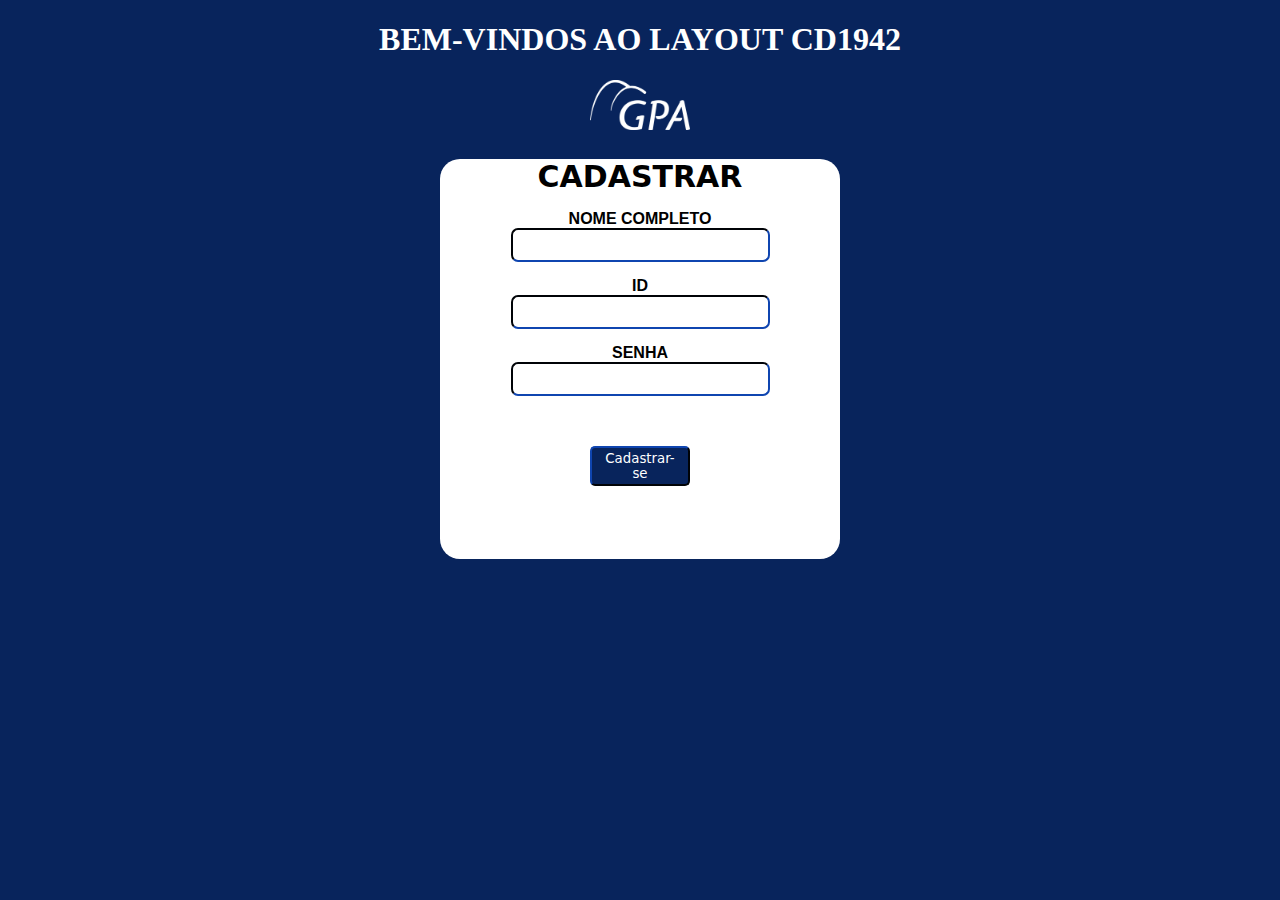
==== cadastro.html @ cc0ab1e0 "Add files via upload" ====
<!DOCTYPE html>
<html lang="pt-br">
<head>
    <meta charset="UTF-8">
    <meta name="viewport" content="width=device-width, initial-scale=1.0">
    <title>LAYOUT</title>
    <link rel="stylesheet" href="cadastro.css">
</head>

<body >
    <center>
    <div class="container">
        <div class="tela-principal" >
            <h1>BEM-VINDOS AO LAYOUT CD1942</h1>
            <img id = "img-gpa"src="GPA.png">
        </div>
        
        <div class="cadastro">    
            <b id = "titulo">CADASTRAR</b>
            <p id="nome">NOME COMPLETO</p>
            <input id="nome_completo" type="text" placeholder=" " style="padding-left: 5px;">
            <p id="ID">ID</p>
            <input id = "username" type="text" placeholder=" " style="padding-left: 5px;">
            <p id = "senha">SENHA</p>
            <input id="password" type="password" placeholder=" " style="padding-left: 5px;">
            <button id = "cadastrar">Cadastrar-se</button>
              
            
            
        </div>
        
    </div>
    </center>
</body>

        
  


</html>
---- cadastro.css ----
body{
    padding: 0%;
    margin: 0%;
    background: linear-gradient(to top,#08245c,#08245c);
    height: 100%;
    overflow: hidden;
}

.tela-principal{
    color: #ffff;

}

#img-gpa{
   
    height: 50px;
    width: 100px;
    color: black;
    padding: 0%;
    margin-bottom: 2%;
}

.cadastro{
    background-color: #ffff;
    height: 400px;
    width: 400px;
    border-radius: 20px;

}

input{
    display: block;
    justify-content: center;
    align-items: center;
    height: 30px;
    width: 250px;
    background-color: #ffffff;
    border-radius: 7px;
    margin-bottom: 0px;
    border-color: #08245c;
    padding: 0%;
    
}

#nome{
 
    font-family: Arial, Helvetica, sans-serif;
    font-weight: 600;
    margin-bottom: 0px;

}

#ID{
    margin-top: 15px;
    margin-bottom: 0px;
    padding: 0%;
    font-family: Arial, Helvetica, sans-serif;
    font-weight: 600;
}

#senha{
    margin-top: 15px;
    margin-bottom: 0px;
    padding: 0%;
    font-family: Arial, Helvetica, sans-serif;
    font-weight: 600;
}


#titulo{
    font-size: 30px;
    font-family: system-ui, -apple-system, BlinkMacSystemFont, 'Segoe UI', Roboto, Oxygen, Ubuntu, Cantarell, 'Open Sans', 'Helvetica Neue', sans-serif;
    
    
}

button{
    margin-top: 50px;
    height: 40px;
    width: 100px;
    background-color: #08245c;
    color: #ffffff;
    font-family: system-ui, -apple-system, BlinkMacSystemFont, 'Segoe UI', Roboto, Oxygen, Ubuntu, Cantarell, 'Open Sans', 'Helvetica Neue', sans-serif;
    border-radius: 5px;
    border-color: #08245c;
    cursor: pointer;
}
button:hover{
    background-color: #0d337e;
}
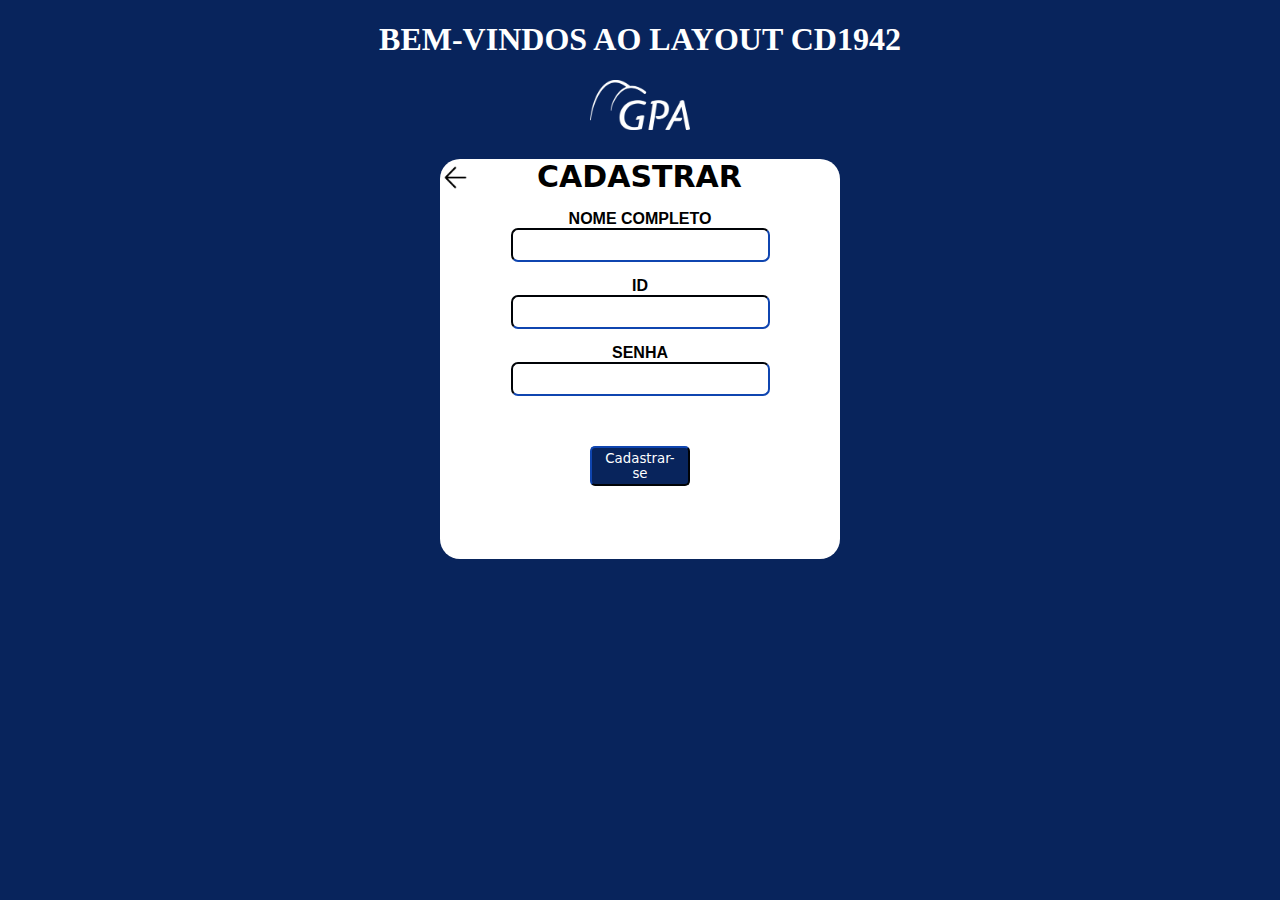
==== commit 967d103d: "Add files via upload" ====
--- a/cadastro.html
+++ b/cadastro.html
@@ -16,6 +16,7 @@
         </div>
         
         <div class="cadastro">    
+            <a href="index.html"><img src="seta.png"  id="seta" alt="Voltar para a página inicial"></a>
             <b id = "titulo">CADASTRAR</b>
             <p id="nome">NOME COMPLETO</p>
             <input id="nome_completo" type="text" placeholder=" " style="padding-left: 5px;">
@@ -24,7 +25,8 @@
             <p id = "senha">SENHA</p>
             <input id="password" type="password" placeholder=" " style="padding-left: 5px;">
             <button id = "cadastrar">Cadastrar-se</button>
-              
+            
+            
             
             
         </div>
--- a/cadastro.css
+++ b/cadastro.css
@@ -25,6 +25,7 @@
     height: 400px;
     width: 400px;
     border-radius: 20px;
+    
 
 }
 
@@ -68,8 +69,13 @@
 
 
 #titulo{
+   
     font-size: 30px;
     font-family: system-ui, -apple-system, BlinkMacSystemFont, 'Segoe UI', Roboto, Oxygen, Ubuntu, Cantarell, 'Open Sans', 'Helvetica Neue', sans-serif;
+    position: relative;
+    right: 15px;
+    
+    
     
     
 }
@@ -89,3 +95,11 @@
     background-color: #0d337e;
 }
 
+#seta{
+    position: relative;
+    right: 80px;
+    top: 3px;
+    
+    height: 25px;
+    width: 25px;
+}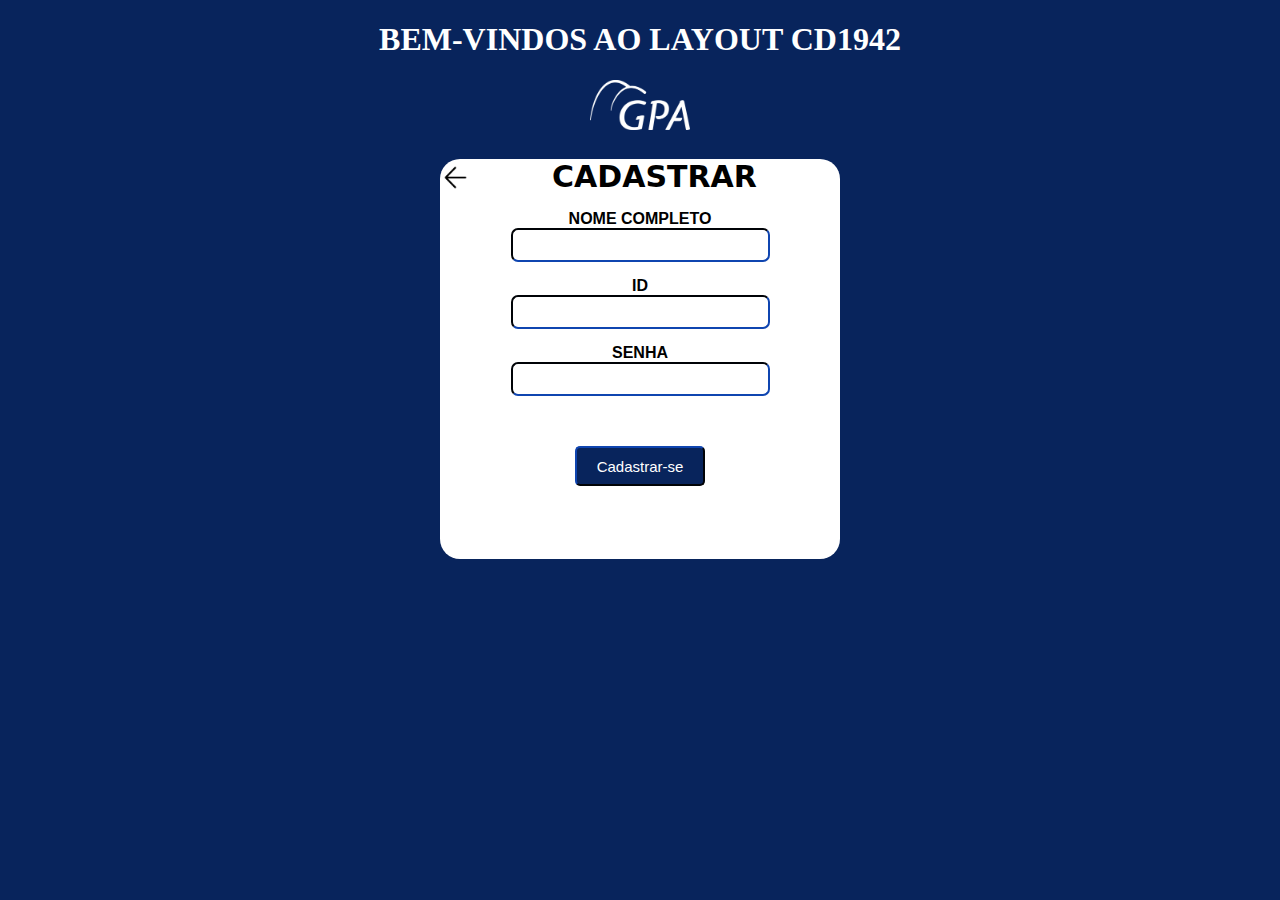
==== commit 4df94be1: "Add files via upload" ====
--- a/cadastro.html
+++ b/cadastro.html
@@ -16,7 +16,7 @@
         </div>
         
         <div class="cadastro">    
-            <a href="index.html"><img src="seta.png"  id="seta" alt="Voltar para a página inicial"></a>
+            <a class="seta" href="index.html"><img src="seta.png"  id="seta" alt="Voltar para a página inicial"></a>
             <b id = "titulo">CADASTRAR</b>
             <p id="nome">NOME COMPLETO</p>
             <input id="nome_completo" type="text" placeholder=" " style="padding-left: 5px;">
@@ -24,8 +24,8 @@
             <input id = "username" type="text" placeholder=" " style="padding-left: 5px;">
             <p id = "senha">SENHA</p>
             <input id="password" type="password" placeholder=" " style="padding-left: 5px;">
-            <button id = "cadastrar">Cadastrar-se</button>
-            
+            <button type= "submit"id = "cadastrar">Cadastrar-se</button>
+            <p id="realizado"></p>
             
             
             
@@ -33,6 +33,8 @@
         
     </div>
     </center>
+
+    <script src="script.js"></script>
 </body>
 
         
--- a/cadastro.css
+++ b/cadastro.css
@@ -29,7 +29,7 @@
 
 }
 
-input{
+input {
     display: block;
     justify-content: center;
     align-items: center;
@@ -69,11 +69,11 @@
 
 
 #titulo{
-   
+    
     font-size: 30px;
     font-family: system-ui, -apple-system, BlinkMacSystemFont, 'Segoe UI', Roboto, Oxygen, Ubuntu, Cantarell, 'Open Sans', 'Helvetica Neue', sans-serif;
-    position: relative;
-    right: 15px;
+    
+    
     
     
     
@@ -83,16 +83,20 @@
 button{
     margin-top: 50px;
     height: 40px;
-    width: 100px;
+    width: 130px;
     background-color: #08245c;
     color: #ffffff;
-    font-family: system-ui, -apple-system, BlinkMacSystemFont, 'Segoe UI', Roboto, Oxygen, Ubuntu, Cantarell, 'Open Sans', 'Helvetica Neue', sans-serif;
+    font-family: Arial, Helvetica, sans-serif;
     border-radius: 5px;
     border-color: #08245c;
     cursor: pointer;
+    font-size: 15px;
+    font-weight: 500;
+
 }
 button:hover{
     background-color: #0d337e;
+    
 }
 
 #seta{
@@ -102,4 +106,20 @@
     
     height: 25px;
     width: 25px;
+}
+
+
+#realizado{
+
+    font-size: 30px;
+    font-family: Arial, Helvetica, sans-serif;
+    color: rgb(5, 201, 5);
+    
+}
+
+a{
+    height: 0px;
+    width: 0px;
+    font-size: 0px;
+    size: 0px;
 }